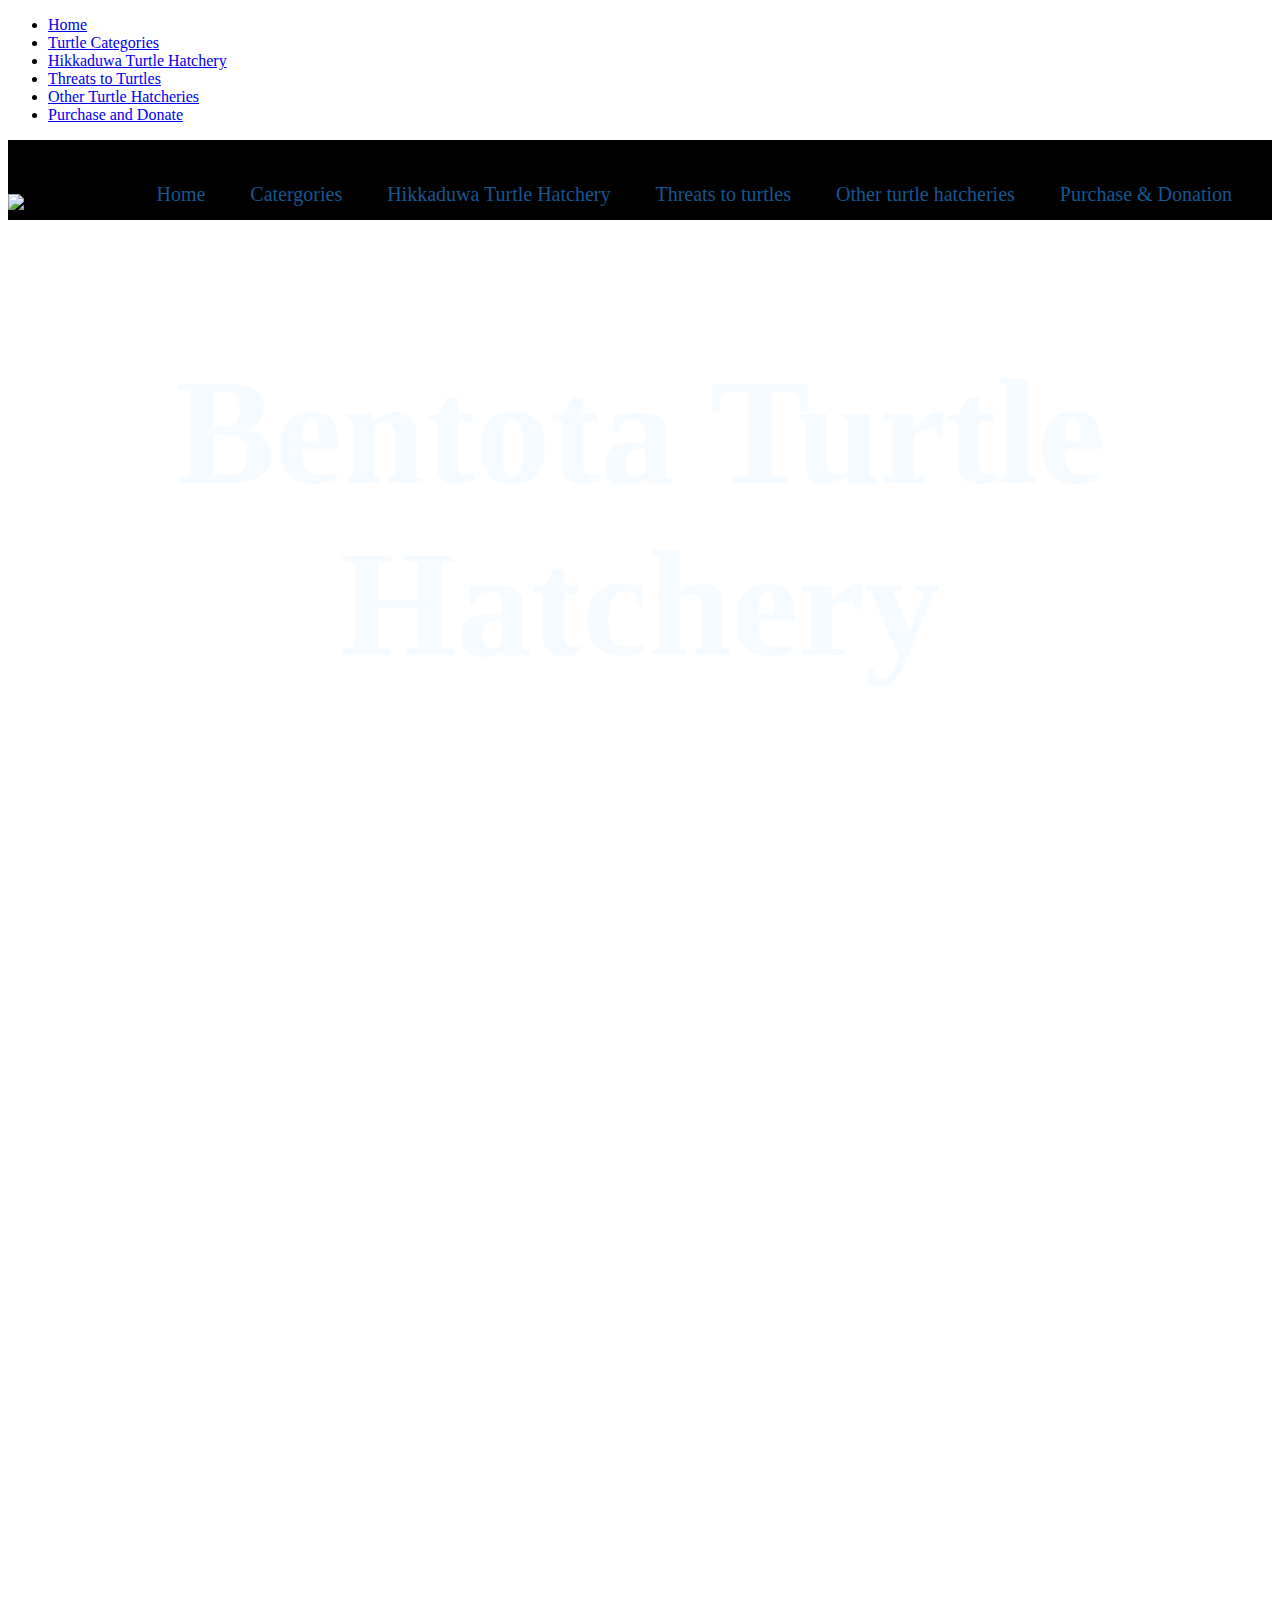
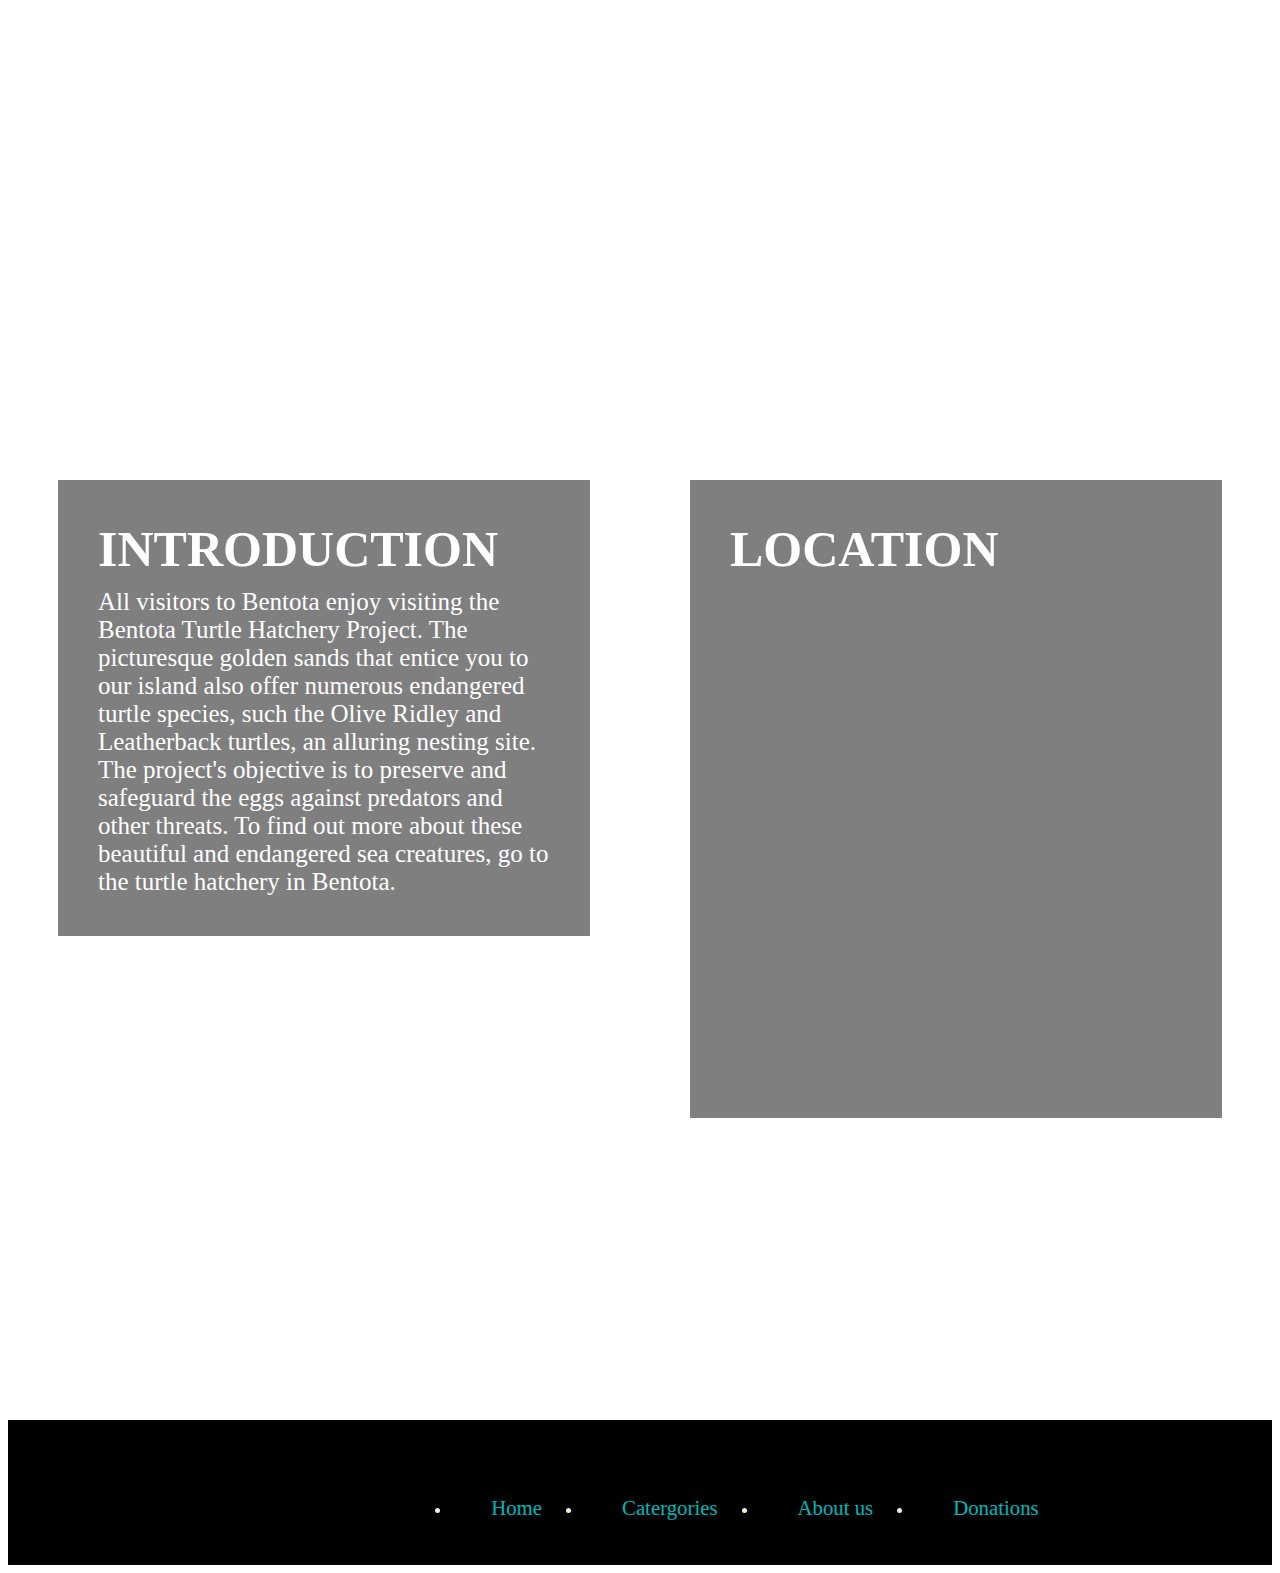
==== benthota.html @ aeae4237 "Add files via upload" ====
<!DOCTYPE html>
<html lang="en">
<head>
  <meta charset="UTF-8">
  <meta name="viewport" content="width=device-width, initial-scale=1.0">
  <title>Kosgoda Turtle Hatchery</title>
  <link rel="stylesheet" href="benthota.css">
</head>
<body>
  <header>
    <nav>
      <ul>
        <li><a href="home.html">Home</a></li>
        <li><a href="categories.html">Turtle Categories</a></li>
        <li><a href="hatcheries.html">Hikkaduwa Turtle Hatchery</a></li>
        <li><a href="threats.html">Threats to Turtles</a></li>
        <li><a href="other-turtle-hatcheries.html">Other Turtle Hatcheries</a></li>
        <li><a href="Purchase and donate.html">Purchase and Donate</a></li>
      </ul>
    </nav>
    <!DOCTYPE html>
    <html lang="en">
    <head>
        <meta charset="UTF-8">
        <meta http-equiv="X-UA-Compatible" content="IE=edge">
        <meta name="viewport" content="width=device-width, initial-scale=1.0">
        <title>Document</title>
        <link rel="stylesheet" href="benthota.css">
    </head>
    <body>
        <div class="home">
            <!-- <div id="Homepage"> -->
            
            <nav id="Nav">
                <label class="LOGO"><img src="./images/logo-.jpeg" height="65px"></label>
                <ul id="UL">
                    <li id="LI"><a href="index.html"> Home </a></li>
                    <li id="LI"><a href="catergories.html">  Catergories </a></li>
                    <li id="LI"><a href="hikkaduwa.html"> Hikkaduwa Turtle Hatchery </a></li>
                    <li id="LI"><a href="Treats.html">Threats to turtles </a></li>
                    <li id="LI"><a href="other.html"> Other turtle hatcheries </a></li>
                    <li id="LI"><a href="purchase.html"> Purchase & Donation </a></li>
                    <!-- <li id="LI"><a href="#"> Home6 </a></li> -->
                </ul>
            </nav>
            <center>
                <h1 id="h1">Bentota Turtle Hatchery</h1>
                </header>
            </center>
            <section>
                <div class="leftBox">
                    <div class="content">
                        <h1>
                            Introduction
                        </h1>
                        <p>
                            All visitors to Bentota enjoy visiting the Bentota Turtle Hatchery Project. The picturesque golden sands that entice you to our island also offer numerous endangered turtle species, such the Olive Ridley and Leatherback turtles, an alluring nesting site. The project's objective is to preserve and safeguard the eggs against predators and other threats. To find out more about these beautiful and endangered sea creatures, go to the turtle hatchery in Bentota.
    
    
                        </p>
                    </div>
                </div>
            </section>
            <section><div class="leftBox">
                <div class="content">
                    <h1>
                        Location
                    </h1>
                    <p>
                       <br>
                       <br>
                       <br>
                       <iframe src="https://www.google.com/maps/embed?pb=!1m18!1m12!1m3!1d31719.77598578688!2d79.97039341843501!3d6.3976099999999985!2m3!1f0!2f0!3f0!3m2!1i1024!2i768!4f13.1!3m3!1m2!1s0x3ae22eab0662a311%3A0x3f76eca26e608182!2sSea%20Turtle%20Project!5e0!3m2!1sen!2slk!4v1685454980388!5m2!1sen!2slk" width="500" height="400" style="border:0;" allowfullscreen="" loading="lazy" referrerpolicy="no-referrer-when-downgrade"></iframe>
                    </p>
                </div>
            </div>
        </section>
        <br>
     <br>
     <br>
     <br>
     <br>
     <br>
     <br>
     <br>
     <br>
     <br>
     <br>
     <br>
     <br>
     <br>
     <br>
     <br>
     <br>
     <br>
     <br>
     <br>
     <br>
     <br>
     <br>
     <br>
     <br>
     <br>
     <br>
     <br>
     <br>
     <br>
     <br>
     <br>
     <br>
     <br>
     <br>
     <br>
     <br>
     <br>
     <br>
     <br>
     <br>
     <br>
     <br>
     <br>
     <br>
     <br>
     <br>
     <br>
     <br>
     <br>
     <br>
     <br>
     <br>
     <br>
     <br>
        <footer>
            <div class="footernav">
                <ul>
                    <li><a href="index.html">Home</a></li>
                    <li><a href="catergories.html">Catergories</a></li>
                    <li><a href="https://www.upwell.org/kemps-ridley">About us</a></li>
                    <li><a href="purchase.html">Donations</a></li>
                </ul>
            </div>
          </footer>  
        </body>
        </html>
---- benthota.css ----
#Nav{
    background: black;
    height: 80px;
    width: 100%;

    
}

.home{
    /* background: rgb(204, 153, 87); */
    background: url(./images/purchase.jpg);
    background-size: cover;
    background-position: center;
    height: 210vh;
}


#Nav UL{
    float: right;
    margin-right: 20px;
}

#Nav UL LI{
    display: inline;
    line-height: 80px;
    margin: 0 5px;
    color:rgb(17, 77, 197);        

}
#Nav UL LI a{
    color: rgb(22, 87, 145);
    text-decoration: none;
    padding: 15px;
    font-size: 20px;
    line-height: 50px;
}
.LOGO{
    color: aqua;
    font-size: 90px;
    line-height: 80px;
    /* width: 40px; */
}
#h1
{
    
    text-align: center;
    font-size: 150px;
    padding: 25px ;
    color: rgba(240, 248, 255, 0.578);
}
#h1:hover{
    color: #71b6f3;
}
section .leftBox {
    width: 50%;
    height: 90%;
    float: left;
    padding: 50px;
    box-sizing: border-box;
}
/* Styling the background of
    left floating section */
section .leftBox .content {
    color: #fff;
    background: rgba(0, 0, 0, 0.5);
    padding: 40px;
    transition: .5s;
}
/* Styling the hover effect 
    of left floating section */
section .leftBox .content:hover {
    background: #0a7f91;
}
/* Styling the header of left
    floating section */
section .leftBox .content h1 {
    margin: 0;
    padding: 0;
    font-size: 50px;
    text-transform: uppercase;
}
/* Styling the paragraph of
    left floating section */
section .leftBox .content p {
    margin: 10px 0 0;
    padding: 0;
    font-size: 25px;
}
footer{
    background-color: black;
    color: antiquewhite;
    padding: 60px;
    height: 25px;
}
.footernav{
    margin-left: 30%;
    
}
.footernav ul{

display: flex;
text-align: center;
margin-right: 10%;
}
.footernav ul li a{
    color: aqua;
    text-decoration: none;
    margin: 40px;
    font-size: 1.3em;
    opacity: 0.7;
    transition: o.5s;
    border-radius: 10px;

}
.footernav ul li a:hover{
    background-color: beige;
    color: black;
    padding: 10px;
}
---- benthota.css ----
#Nav{
    background: black;
    height: 80px;
    width: 100%;

    
}

.home{
    /* background: rgb(204, 153, 87); */
    background: url(./images/purchase.jpg);
    background-size: cover;
    background-position: center;
    height: 210vh;
}


#Nav UL{
    float: right;
    margin-right: 20px;
}

#Nav UL LI{
    display: inline;
    line-height: 80px;
    margin: 0 5px;
    color:rgb(17, 77, 197);        

}
#Nav UL LI a{
    color: rgb(22, 87, 145);
    text-decoration: none;
    padding: 15px;
    font-size: 20px;
    line-height: 50px;
}
.LOGO{
    color: aqua;
    font-size: 90px;
    line-height: 80px;
    /* width: 40px; */
}
#h1
{
    
    text-align: center;
    font-size: 150px;
    padding: 25px ;
    color: rgba(240, 248, 255, 0.578);
}
#h1:hover{
    color: #71b6f3;
}
section .leftBox {
    width: 50%;
    height: 90%;
    float: left;
    padding: 50px;
    box-sizing: border-box;
}
/* Styling the background of
    left floating section */
section .leftBox .content {
    color: #fff;
    background: rgba(0, 0, 0, 0.5);
    padding: 40px;
    transition: .5s;
}
/* Styling the hover effect 
    of left floating section */
section .leftBox .content:hover {
    background: #0a7f91;
}
/* Styling the header of left
    floating section */
section .leftBox .content h1 {
    margin: 0;
    padding: 0;
    font-size: 50px;
    text-transform: uppercase;
}
/* Styling the paragraph of
    left floating section */
section .leftBox .content p {
    margin: 10px 0 0;
    padding: 0;
    font-size: 25px;
}
footer{
    background-color: black;
    color: antiquewhite;
    padding: 60px;
    height: 25px;
}
.footernav{
    margin-left: 30%;
    
}
.footernav ul{

display: flex;
text-align: center;
margin-right: 10%;
}
.footernav ul li a{
    color: aqua;
    text-decoration: none;
    margin: 40px;
    font-size: 1.3em;
    opacity: 0.7;
    transition: o.5s;
    border-radius: 10px;

}
.footernav ul li a:hover{
    background-color: beige;
    color: black;
    padding: 10px;
}
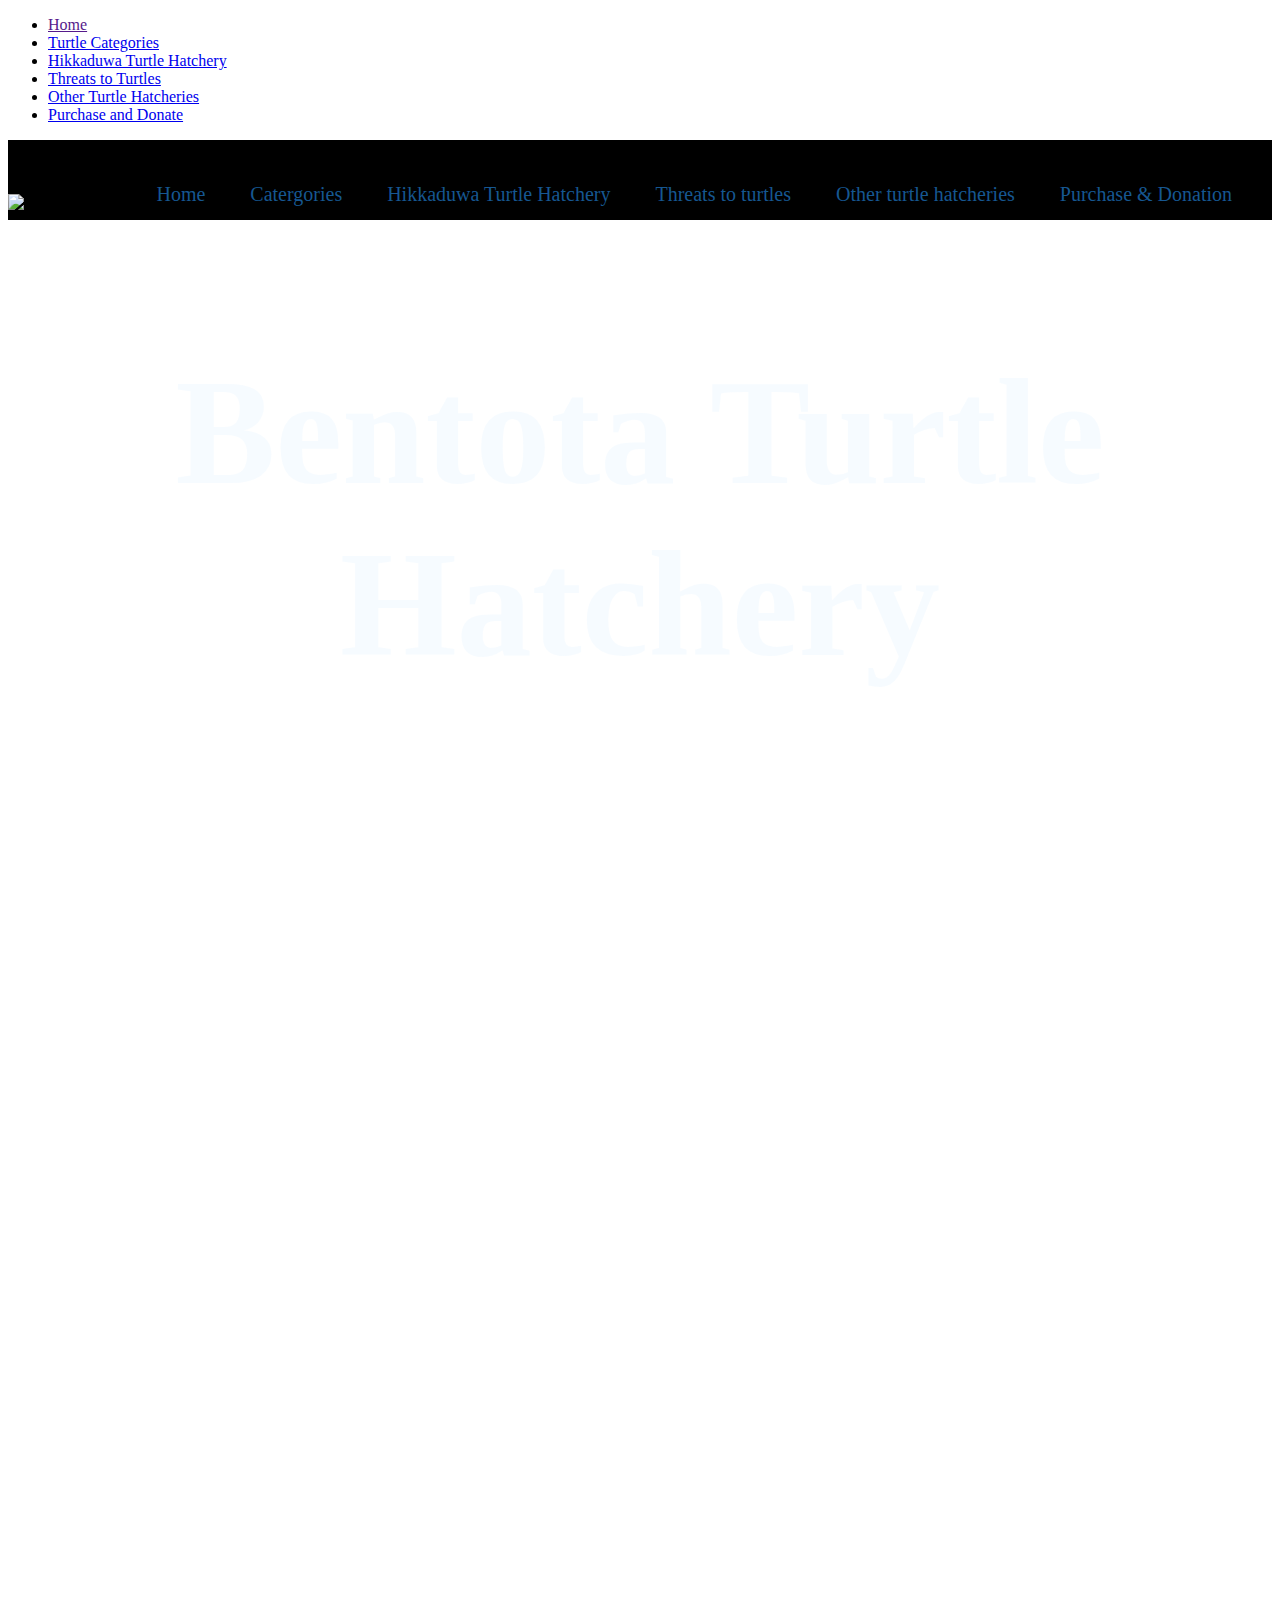
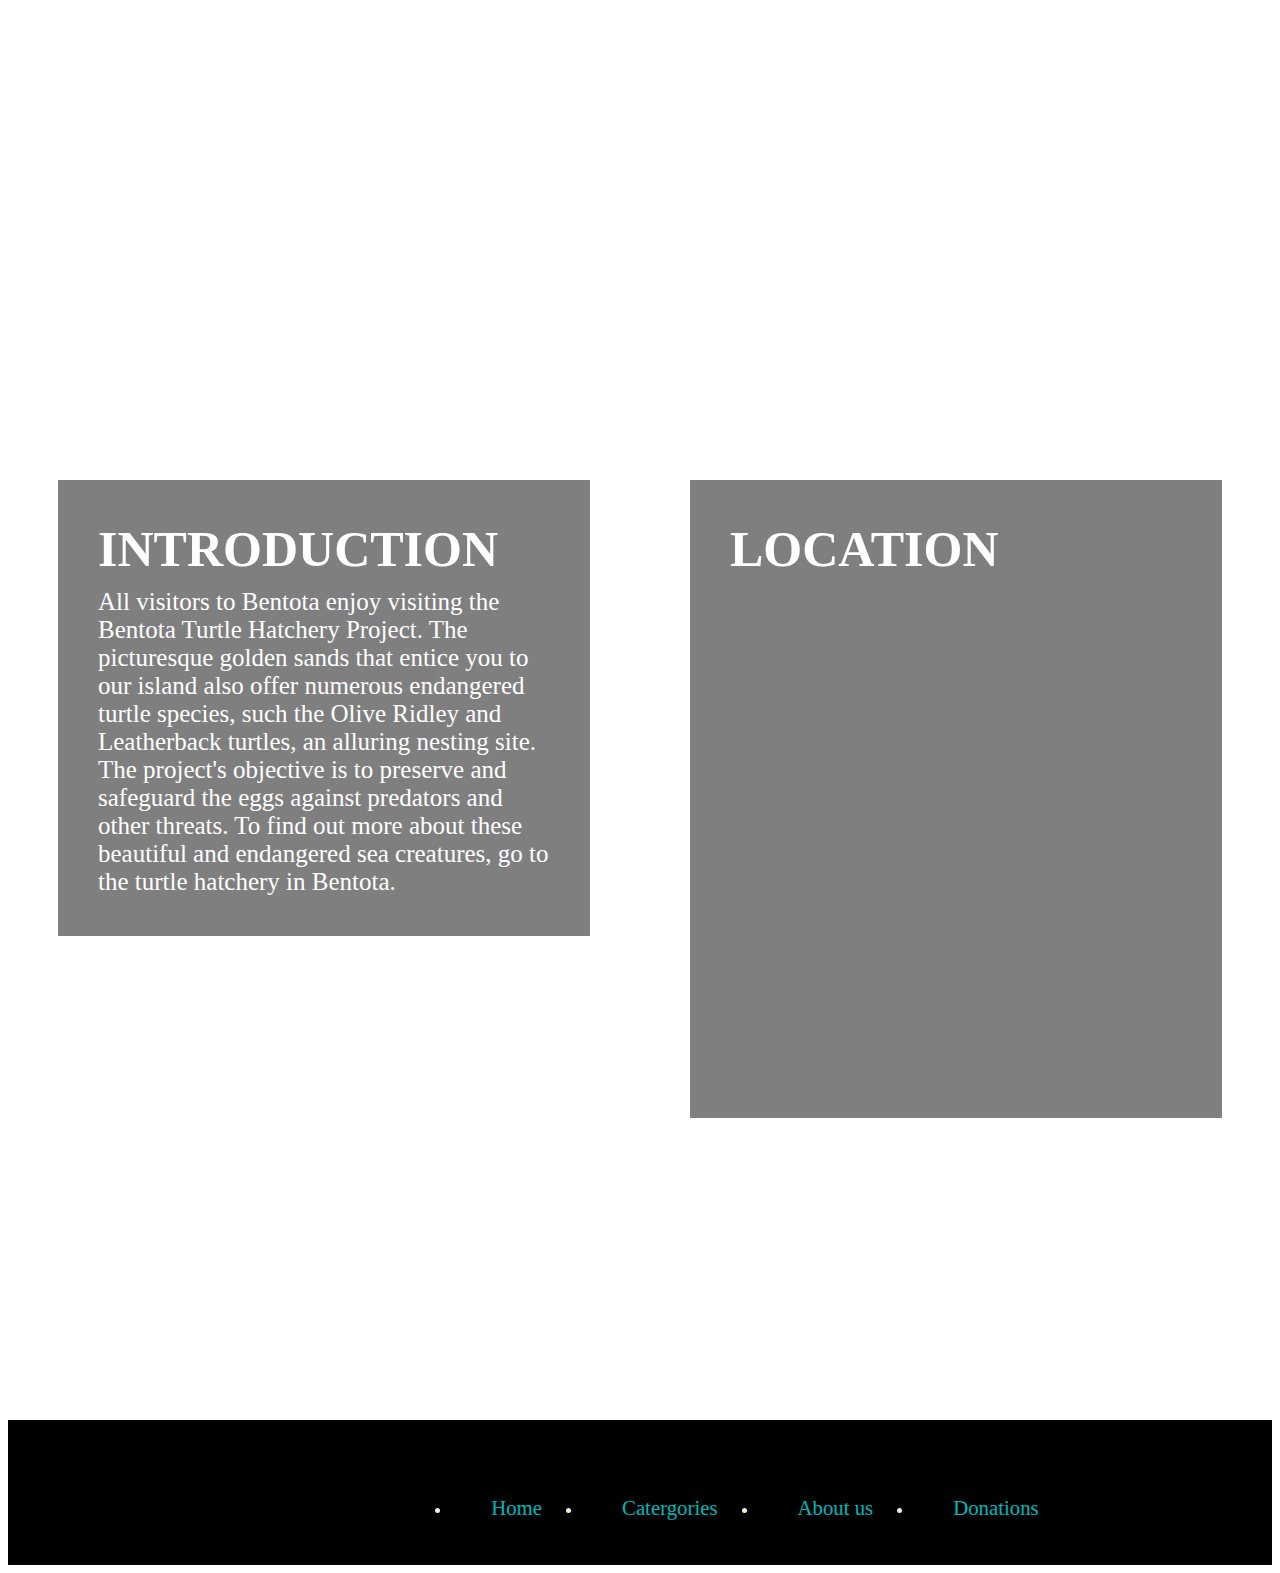
==== commit 5096ff37: "Add files via upload" ====
--- a/benthota.html
+++ b/benthota.html
@@ -10,8 +10,8 @@
   <header>
     <nav>
       <ul>
-        <li><a href="home.html">Home</a></li>
-        <li><a href="categories.html">Turtle Categories</a></li>
+        <li><a href="">Home</a></li>
+        <li><a href="index.html">Turtle Categories</a></li>
         <li><a href="hatcheries.html">Hikkaduwa Turtle Hatchery</a></li>
         <li><a href="threats.html">Threats to Turtles</a></li>
         <li><a href="other-turtle-hatcheries.html">Other Turtle Hatcheries</a></li>
